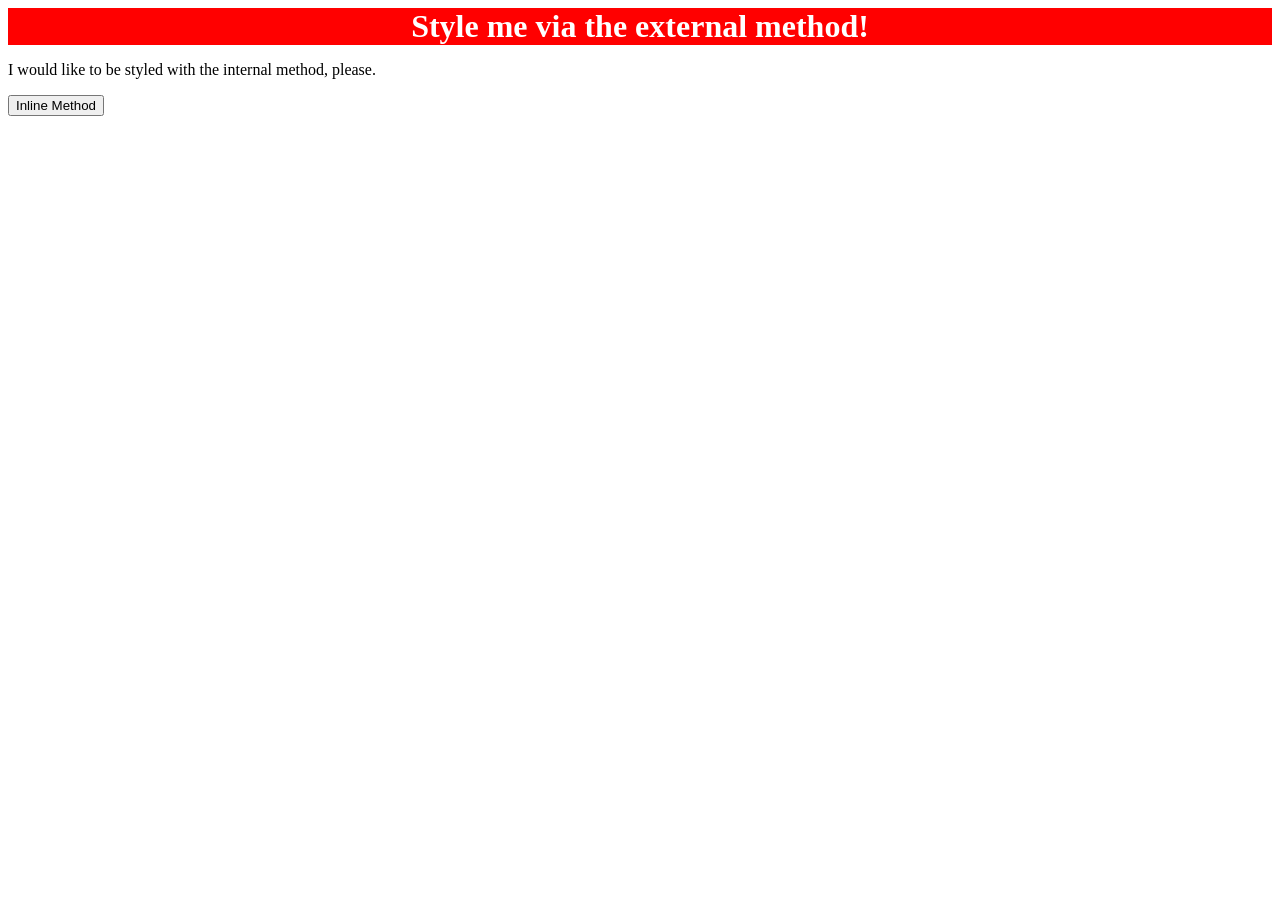
==== foundations/intro-to-css/01-css-methods/index.html @ c3aec74f "Add styling to html file through the external method Add styling to the div element using the style." ====
<!DOCTYPE html>
<html lang="en">
  <head>
    <meta charset="UTF-8">
    <meta http-equiv="X-UA-Compatible" content="IE=edge">
    <meta name="viewport" content="width=device-width, initial-scale=1.0">
    <title>Methods for Adding CSS</title>
  <link rel="stylesheet" href="style.css">
  </head>
  <body>
    <div>Style me via the external method!</div>
    <p>I would like to be styled with the internal method, please.</p>
    <button>Inline Method</button>
  </body>
</html>
---- foundations/intro-to-css/01-css-methods/style.css ----
div {
    background-color:red;
    color:white;
    font-size:32px;
    font-weight:bold;
    text-align:center;
}
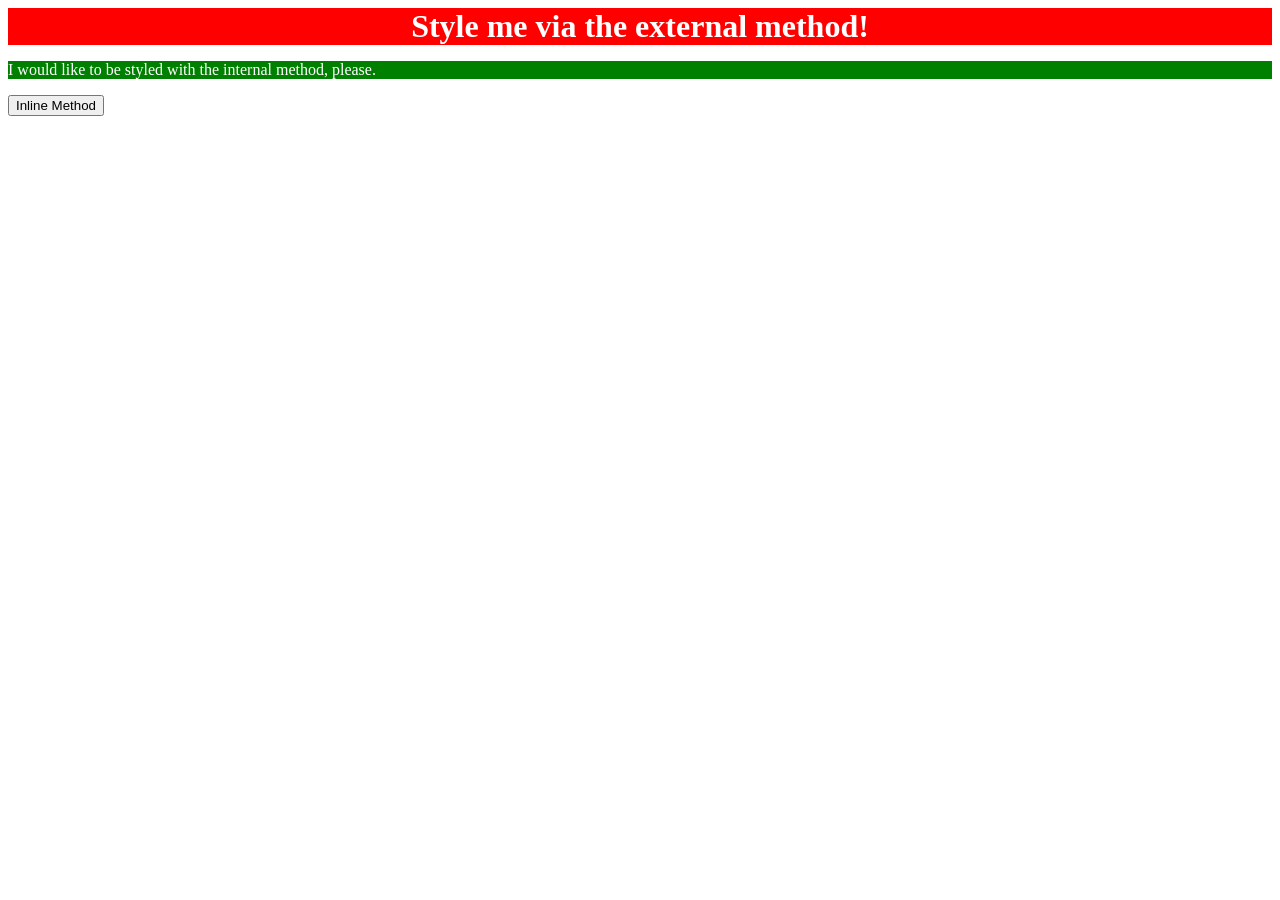
==== commit 67663217: "Add styling to html file through the internal method Add styling to the p element in the index.html " ====
--- a/foundations/intro-to-css/01-css-methods/index.html
+++ b/foundations/intro-to-css/01-css-methods/index.html
@@ -5,7 +5,14 @@
     <meta http-equiv="X-UA-Compatible" content="IE=edge">
     <meta name="viewport" content="width=device-width, initial-scale=1.0">
     <title>Methods for Adding CSS</title>
-  <link rel="stylesheet" href="style.css">
+    <link rel="stylesheet" href="style.css">
+    <style>
+      p{
+        background-color:green;
+        color:white;
+        font-weight:18px;
+      }
+    </style>
   </head>
   <body>
     <div>Style me via the external method!</div>
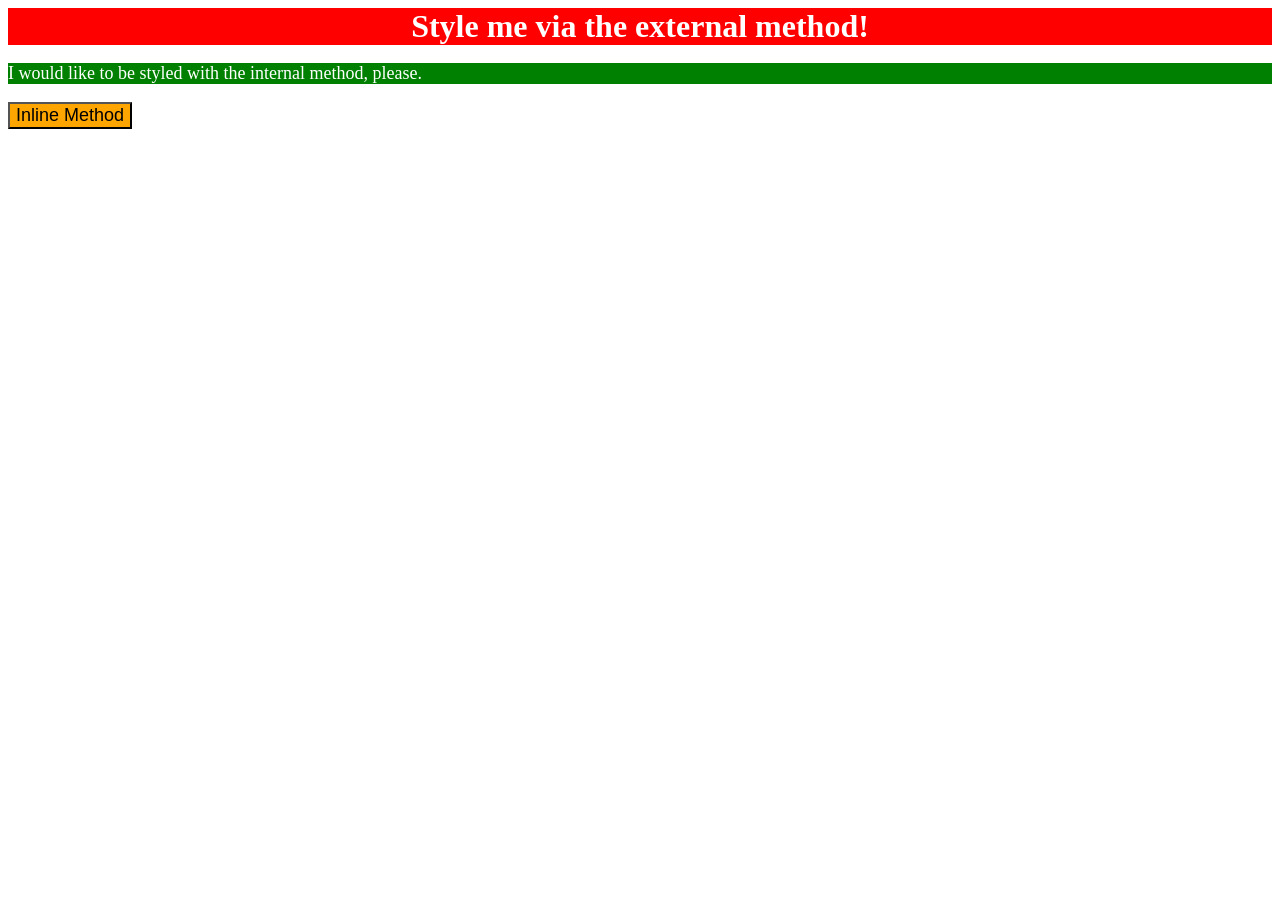
==== commit 48d250c5: "Add styling to html file using the in-line method Add styling to button element using the in-line me" ====
--- a/foundations/intro-to-css/01-css-methods/index.html
+++ b/foundations/intro-to-css/01-css-methods/index.html
@@ -10,13 +10,13 @@
       p{
         background-color:green;
         color:white;
-        font-weight:18px;
+        font-size:18px;
       }
     </style>
   </head>
   <body>
     <div>Style me via the external method!</div>
     <p>I would like to be styled with the internal method, please.</p>
-    <button>Inline Method</button>
+    <button style="background-color:orange; font-size:18px;">Inline Method</button>
   </body>
 </html>
